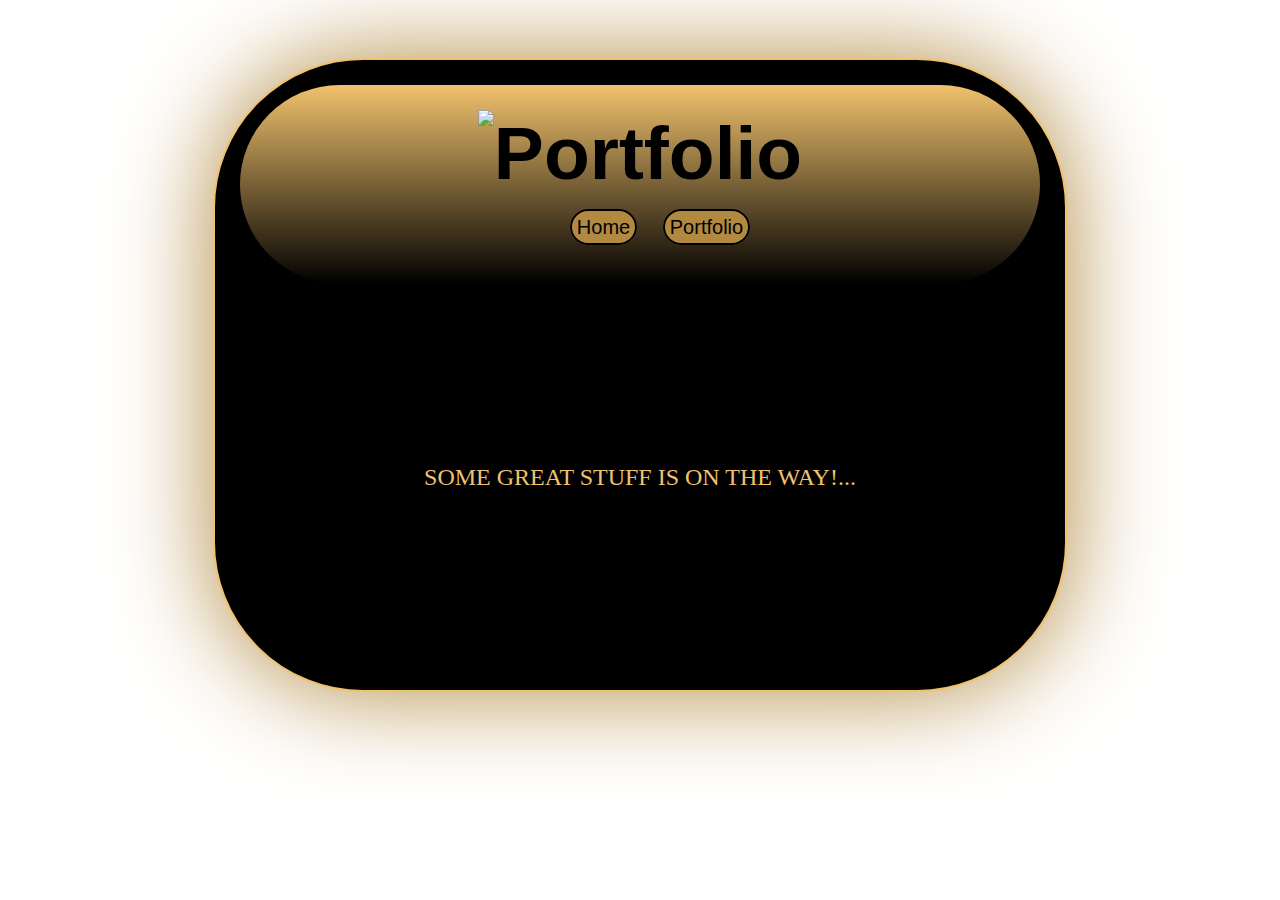
==== portfolio.html @ 8b4256ca "add portfolio.html file" ====
<!DOCTYPE HTML>
<html>
    <head>
        <title>Lindsey's Amazing Website!</title>
        
        <style type="text/css">
            body {
                background-image: url('https://t4.ftcdn.net/jpg/01/28/77/19/240_F_128771948_ajFqDPMwneh06HCxtW2LWTwQq6GfK73l.jpg');
                /*background:;*/
                color: rgb(241, 194, 109);
                padding: 50px;
                font-family: "Century Gothic", "Helvetica";
            }
            header {
                font-size: 1.5em;
                font-weight: bold;
                text-align: center;
            }
            h1 {
                margin: 10px;
            }
            #all-contents {
                max-width: 800px;
                margin: auto;
                background: rgba(0,0,0,1);
                box-shadow: 0px 0px 100px #b28940;
                border: 2px solid transparent;
                border-color: rgba(241, 194, 109, 1);
                border-radius: 150px;
            }
    
            /* navigation menu */
            nav {
                background: linear-gradient(to bottom, rgba(241,194,109, 1), rgba(241,194,109,0));
                margin: 0 auto;
                margin-bottom: 20px;
                display: center;
                padding: 25px;
                border-radius: 200px;
            }
            nav header {
                display: center;
                color: rgb(0, 0, 0);
                flex: auto;
                font-family: "Century Gothic", "helvetica";
                font-size: 75px;
                
                
            }
             nav ul {
                font-family: "Century Gothic", "Helvetica";
                font-size: 20px;
                color: rgb(0,0,0);
                text-align: center;
            }
            nav li {
                display: inline-block;
                padding: 0 10px;
                
                
            }
            a:hover {
                color: #ffffff;
            }
            nav a {
                text-decoration: none;
                color: #000000;
                border: 2px solid;
                border-radius: 25px;
                background: #b28940;
                padding: 5px;
            }
    
            /* main container area beneath menu */
            main {
                max-width: 800px;
                margin: auto;
                background: rgba(0,0,0,1);
                box-shadow: 0px 0px 100px #b28940;
                border: 2px solid transparent;
                border-color: rgba(241, 194, 109, 1);
                border-radius: 150px;
                padding: 25px;
               
            }
            .content {
                text-align: center;
                color: rgba(241, 194, 109, 1);
                font-family: "Century Gothic";
                font-size: 150%;
                flex: 1;
                padding: 150px;
            }
            
            /* portfolio styles */
            #portfolio {
                list-style-type: none;
                padding-left: 0;
            }
            
            #portfolio li {
                background: #fff;
                padding: 10px;
                border-radius: 10px;
                margin-bottom: 10px;
            }
            
            #portfolio li:hover {
                background: #eee;
            } 
            
            #portfolio a {
                text-decoration: none;
                color: #454545;
            }
        </style>
    </head>
        
    <body>
         
        <main>
            <nav>
            <header><img src="http://i.imgur.com/OuYaCoB.png" class="no class" alt="Portfolio" height="86" width"300"></header>
            <ul>
                <li><a href="index.html">Home</a>
                </li>
                <li><a href="portfolio.html">Portfolio</a>
                </li>
            </ul>
        </nav>
            
            <div class="content">
                <h1></h1>
SOME GREAT STUFF IS ON THE WAY!...
                
                <ul id="portfolio">
                </ul>
            </div>
        </main>
        <script src="https://ajax.googleapis.com/ajax/libs/jquery/2.1.3/jquery.min.js"></script>
        <script id="portfolioScript">$(document).ready(function() {$.getJSON('projects/projects.json').then(function(data) { data.projects.forEach(function(project){ $('#portfolio').append('<li><a href="projects/' + project.name + '/">' + project.title + ' : ' + project.description + '</a></li>'); }); }); });</script>
    </body>
</html>
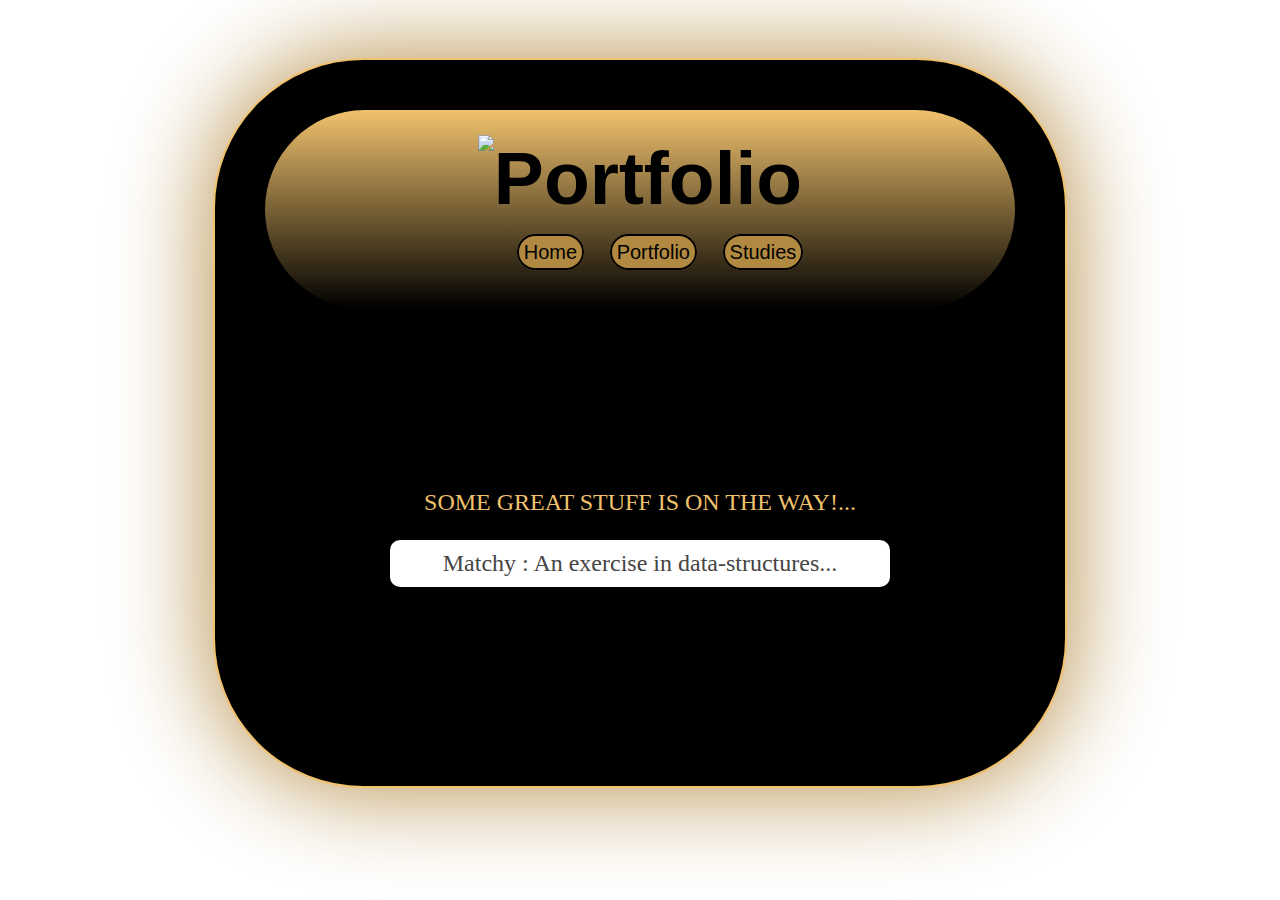
==== commit 355eb185: "Updated Studies Page" ====
--- a/portfolio.html
+++ b/portfolio.html
@@ -32,14 +32,14 @@
             /* navigation menu */
             nav {
                 background: linear-gradient(to bottom, rgba(241,194,109, 1), rgba(241,194,109,0));
-                margin: 0 auto;
+                margin: 25px;
                 margin-bottom: 20px;
-                display: center;
+                /*display: center;*/
                 padding: 25px;
                 border-radius: 200px;
             }
             nav header {
-                display: center;
+                /*display: center;*/
                 color: rgb(0, 0, 0);
                 flex: auto;
                 font-family: "Century Gothic", "helvetica";
@@ -126,6 +126,7 @@
                 </li>
                 <li><a href="portfolio.html">Portfolio</a>
                 </li>
+                <li><a href="studies.html">Studies</a></li>
             </ul>
         </nav>
             
